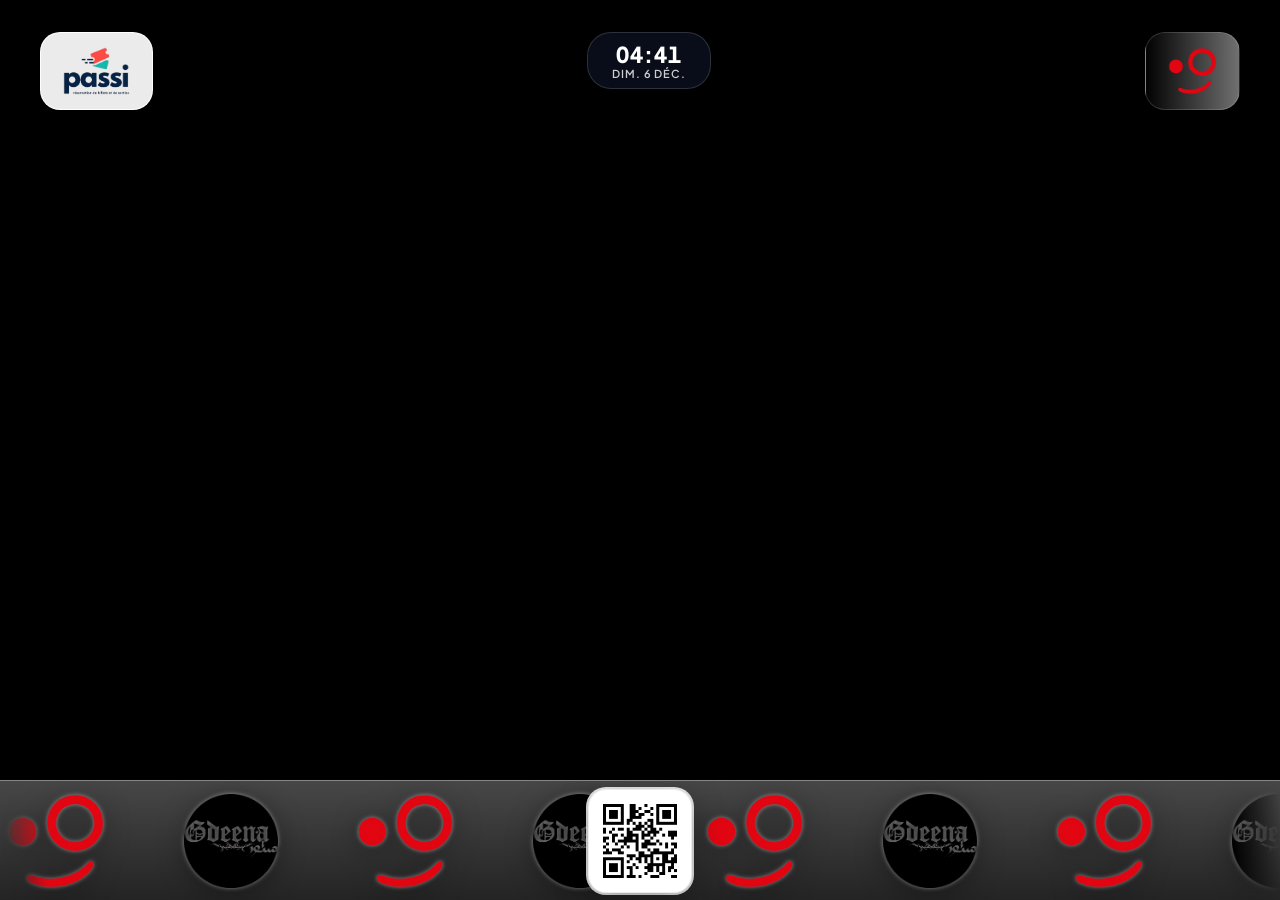
==== public/index.html @ ec6516af "Make L'Agora badge have the identical capsule shape and size as Passi with dark gradient color" ====
<!DOCTYPE html>
<html lang="fr">
<head>
  <meta charset="UTF-8">
  <meta name="viewport" content="width=device-width, initial-scale=1.0, maximum-scale=1.0, user-scalable=no">
  <title>PubScreen - Affichage Dynamique</title>
  <meta name="description" content="Système d'affichage dynamique numérique autonome et résilient pour centre commercial.">
  <meta name="theme-color" content="#ffffff">

  <!-- Google Fonts: Plus Jakarta Sans for ultra-clean modern signage typography -->
  <link rel="preconnect" href="https://fonts.googleapis.com">
  <link rel="preconnect" href="https://fonts.gstatic.com" crossorigin>
  <link href="https://fonts.googleapis.com/css2?family=Plus+Jakarta+Sans:wght@400;500;600;700;800&display=swap" rel="stylesheet">

  <link rel="stylesheet" href="style.css?v=12">
</head>
<body class="signage-body">

  <!-- ========================================================
       1. BACKGROUND VIDEO LAYER (Full screen, dual crossfade)
       ======================================================== -->
  <div class="video-container" id="video-container" aria-hidden="true">
    <video
      id="bg-video-a"
      class="bg-video is-active"
      autoplay
      muted
      playsinline
      preload="auto">
    </video>
    <video
      id="bg-video-b"
      class="bg-video"
      autoplay
      muted
      playsinline
      preload="auto">
    </video>
    <div class="video-vignette"></div>
  </div>

  <!-- Fallback visual if no video is loaded yet -->
  <div class="video-fallback" id="video-fallback">
    <div class="fallback-ambient-glow"></div>
  </div>

  <!-- ========================================================
       2. PERMANENT LOGOS (Top Corners)
       ======================================================== -->
  <header class="permanent-header" role="banner">
    <!-- Passi Logo: Top Left -->
    <div class="logo-wrapper logo-left" id="logo-passi-container">
      <img
        src="../logos/passi-logo.png?v=5"
        alt="Logo Passi"
        class="permanent-logo"
        id="logo-passi"
        loading="eager">
    </div>

    <!-- Live mall clock / status indicator -->
    <div class="header-center-info" id="mall-clock-container">
      <span class="live-clock" id="live-clock">--:--</span>
      <span class="live-date" id="live-date">--</span>
    </div>

    <!-- L'agora Logo: Top Right -->
    <div class="logo-wrapper logo-right" id="logo-lagora-container">
      <img
        src="../logos/lagora-logo.png?v=2"
        alt="Logo L'agora"
        class="permanent-logo"
        id="logo-lagora"
        loading="eager">
    </div>
  </header>

  <!-- ========================================================
       3. SPONSOR BAR (Fixed bottom bar, full-width marquee)
       ======================================================== -->
  <footer class="sponsor-bar" role="contentinfo" id="sponsor-bar">
    <!-- Continuous Full-Width Sponsor Marquee Track across entire bar -->
    <div class="sponsor-marquee-container" id="sponsor-marquee-container">
      <div class="sponsor-marquee-track" id="sponsor-marquee-track">
        <!-- Dynamically populated by app.js -->
      </div>
    </div>

    <!-- Center: Prominent QR Code to links.html (Stationary & 100% scannable) -->
    <div class="qr-center-container">
      <a href="links.html" class="qr-card" title="Scannez pour accéder aux liens">
        <div class="qr-frame">
          <img
            src="../logos/qr-code.png?v=3"
            alt="QR Code"
            class="qr-image"
            id="qr-image"
            loading="eager">
        </div>
      </a>
    </div>
  </footer>

  <!-- ========================================================
       4. OFFLINE & STATUS NOTIFICATIONS (Discreet)
       ======================================================== -->
  <div class="network-status-toast" id="network-status" aria-live="polite">
    <span class="status-indicator"></span>
    <span id="status-text">Mode en ligne</span>
  </div>

  <!-- Scripts -->
  <script src="app.js?v=10"></script>
</body>
</html>
---- public/style.css ----
/* ==========================================================================
   PubScreen - Digital Signage System
   Design System & Styling
   ========================================================================== */

:root {
  --color-white: #ffffff;
  --color-dark: #0f172a;
  --color-gray-500: #64748b;
  --color-gray-800: #1e293b;
  --color-accent: #2563eb;
  --color-accent-gold: #f59e0b;

  /* Glassmorphic values - translucent to show video behind bar */
  --sponsor-bar-bg: rgba(255, 255, 255, 0.22);
  --sponsor-bar-border: rgba(255, 255, 255, 0.38);
  --glass-shadow: 0 -8px 30px rgba(0, 0, 0, 0.18);

  --logo-capsule-bg: rgba(255, 255, 255, 0.92);
  --logo-capsule-border: rgba(255, 255, 255, 0.95);
  --logo-shadow: 0 10px 25px rgba(0, 0, 0, 0.22), 0 2px 6px rgba(0, 0, 0, 0.12);

  --font-family: 'Plus Jakarta Sans', -apple-system, BlinkMacSystemFont, 'Segoe UI', Roboto, sans-serif;
  --z-video: -1;
  --z-header: 50;
  --z-sponsor: 60;
  --z-status: 100;
}

/* Reset & Box Sizing */
*, *::before, *::after {
  box-sizing: border-box;
  margin: 0;
  padding: 0;
}

html, body {
  width: 100%;
  height: 100%;
  overflow: hidden;
  font-family: var(--font-family);
  background-color: #000000;
  color: var(--color-dark);
  -webkit-font-smoothing: antialiased;
  -moz-osx-font-smoothing: grayscale;
  user-select: none;
  -webkit-user-select: none;
  cursor: none; /* Ideal for public unattended kiosks, can be toggled by mouse movement */
}

/* Re-enable cursor when moving mouse for debugging */
body.show-cursor {
  cursor: default;
}

/* ==========================================================================
   1. BACKGROUND VIDEO LAYER
   ========================================================================== */
.video-container {
  position: fixed;
  inset: 0;
  width: 100vw;
  height: 100vh;
  z-index: var(--z-video);
  overflow: hidden;
  background-color: #000000;
}

.bg-video {
  position: absolute;
  top: 0;
  left: 0;
  width: 100%;
  height: 100%;
  object-fit: cover;
  opacity: 0;
  pointer-events: none;
  transition: opacity 1s cubic-bezier(0.4, 0, 0.2, 1);
  will-change: opacity;
}

.bg-video.is-active {
  opacity: 1;
}

/* Subtle cinematic edge vignette to ensure overlay text & logos pop */
.video-vignette {
  position: absolute;
  inset: 0;
  pointer-events: none;
  background: radial-gradient(
    circle at 50% 50%,
    transparent 60%,
    rgba(0, 0, 0, 0.25) 100%
  );
  z-index: 1;
}

/* Fallback glowing screen when no video is loaded */
.video-fallback {
  position: fixed;
  inset: 0;
  z-index: -2;
  background: linear-gradient(135deg, #090d16 0%, #151a2e 50%, #0d111c 100%);
  display: flex;
  align-items: center;
  justify-content: center;
}

.fallback-ambient-glow {
  width: 60vw;
  height: 60vw;
  max-width: 600px;
  max-height: 600px;
  border-radius: 50%;
  background: radial-gradient(circle, rgba(37, 99, 235, 0.25) 0%, transparent 70%);
  filter: blur(80px);
  animation: pulseAmbient 10s ease-in-out infinite alternate;
}

@keyframes pulseAmbient {
  0% { transform: scale(0.9) translate(-5%, -5%); opacity: 0.6; }
  100% { transform: scale(1.1) translate(5%, 5%); opacity: 0.9; }
}

/* ==========================================================================
   2. PERMANENT LOGOS & HEADER
   ========================================================================== */
.permanent-header {
  position: fixed;
  top: 0;
  left: 0;
  right: 0;
  display: flex;
  justify-content: space-between;
  align-items: flex-start;
  padding: 32px 40px;
  z-index: var(--z-header);
  pointer-events: none;
}

.logo-wrapper {
  pointer-events: auto;
  display: flex;
  align-items: center;
  justify-content: center;
  background: var(--logo-capsule-bg);
  backdrop-filter: blur(16px);
  -webkit-backdrop-filter: blur(16px);
  border: 1.5px solid var(--logo-capsule-border);
  border-radius: 20px;
  box-shadow: var(--logo-shadow);
  padding: 14px 22px;
  transition: transform 0.3s ease;
}

.logo-wrapper:hover {
  transform: translateY(-2px);
}

.permanent-logo {
  height: 48px;
  width: auto;
  max-width: 170px;
  object-fit: contain;
  display: block;
}

/* L'agora Logo (Top Right): Identical capsule shape & size as Passi, with dark gradient background */
.logo-wrapper.logo-right {
  background: linear-gradient(90deg, #020202 0%, #707070 100%);
  border: 1.5px solid rgba(255, 255, 255, 0.15);
  box-shadow: 0 10px 25px rgba(0, 0, 0, 0.4);
}

/* Center Clock Widget */
.header-center-info {
  display: flex;
  flex-direction: column;
  align-items: center;
  justify-content: center;
  background: rgba(15, 23, 42, 0.6);
  backdrop-filter: blur(16px);
  -webkit-backdrop-filter: blur(16px);
  border: 1px solid rgba(255, 255, 255, 0.15);
  border-radius: 24px;
  padding: 8px 24px;
  color: #ffffff;
  box-shadow: 0 8px 20px rgba(0, 0, 0, 0.3);
}

.live-clock {
  font-size: 22px;
  font-weight: 800;
  letter-spacing: 0.05em;
  font-variant-numeric: tabular-nums;
  line-height: 1.2;
}

.live-date {
  font-size: 11px;
  font-weight: 600;
  color: rgba(255, 255, 255, 0.8);
  text-transform: uppercase;
  letter-spacing: 0.08em;
}

/* ==========================================================================
   3. SPONSOR BAR (Bottom Screen)
   ========================================================================== */
.sponsor-bar {
  position: fixed;
  bottom: 0;
  left: 0;
  right: 0;
  width: 100%;
  height: 120px;
  z-index: var(--z-sponsor);
  background: linear-gradient(180deg, rgba(255, 255, 255, 0.28) 0%, rgba(255, 255, 255, 0.14) 100%);
  backdrop-filter: blur(8px) saturate(140%);
  -webkit-backdrop-filter: blur(8px) saturate(140%);
  border-top: 1px solid rgba(255, 255, 255, 0.45);
  box-shadow: 0 -8px 30px rgba(0, 0, 0, 0.2);
  display: flex;
  align-items: center;
  justify-content: center;
  padding: 0;
  overflow: hidden;
}

/* Full-width scrolling marquee container spanning the entire bar */
.sponsor-marquee-container {
  position: absolute;
  top: 0;
  left: 0;
  right: 0;
  bottom: 0;
  width: 100%;
  height: 100%;
  display: flex;
  align-items: center;
  overflow: hidden;
  mask-image: linear-gradient(to right, transparent, black 48px, black calc(100% - 48px), transparent);
  -webkit-mask-image: linear-gradient(to right, transparent, black 48px, black calc(100% - 48px), transparent);
  pointer-events: none;
}

.sponsor-marquee-track {
  display: flex;
  align-items: center;
  gap: 64px;
  width: max-content;
  animation: sponsorMarqueeScroll 32s linear infinite;
  will-change: transform;
  pointer-events: auto;
}

@keyframes sponsorMarqueeScroll {
  0% {
    transform: translate3d(0, 0, 0);
  }
  100% {
    transform: translate3d(-50%, 0, 0);
  }
}

/* Individual sponsor logos in the continuous ribbon (No white band, pure logo) */
.sponsor-card {
  flex-shrink: 0;
  height: 96px;
  display: flex;
  align-items: center;
  justify-content: center;
  background: transparent;
  border: none;
  box-shadow: none;
  padding: 0 8px;
  transition: transform 0.3s ease;
}

.sponsor-card-img {
  height: 94px;
  width: auto;
  max-width: 240px;
  object-fit: contain;
  display: block;
  filter: drop-shadow(0 0 2px rgba(255, 255, 255, 0.45)) drop-shadow(0 4px 14px rgba(0, 0, 0, 0.4));
}

/* Center QR Code Container (Stationary on top of ribbon) */
.qr-center-container {
  display: flex;
  justify-content: center;
  align-items: center;
  position: relative;
  z-index: 10;
  pointer-events: auto;
}

.qr-card {
  display: flex;
  align-items: center;
  justify-content: center;
  background: #ffffff;
  padding: 6px;
  border-radius: 18px;
  box-shadow: 0 8px 32px rgba(0, 0, 0, 0.35), 0 0 0 2px rgba(255, 255, 255, 0.9);
  border: 1px solid rgba(0, 0, 0, 0.08);
  text-decoration: none;
  transition: transform 0.2s ease, box-shadow 0.2s ease;
  pointer-events: auto;
}

.qr-card:hover {
  transform: scale(1.03);
  box-shadow: 0 12px 36px rgba(0, 0, 0, 0.42);
}

.qr-frame {
  position: relative;
  width: 90px;
  height: 90px;
  background: #ffffff;
  border-radius: 14px;
  overflow: hidden;
  display: flex;
  align-items: center;
  justify-content: center;
  padding: 2px;
}

.qr-image {
  width: 100%;
  height: 100%;
  object-fit: contain;
  display: block;
}

/* ==========================================================================
   4. TOAST / STATUS NOTIFICATIONS
   ========================================================================== */
.network-status-toast {
  position: fixed;
  top: 36px;
  left: 50%;
  transform: translateX(-50%) translateY(-100px);
  background: rgba(15, 23, 42, 0.9);
  color: #ffffff;
  padding: 8px 18px;
  border-radius: 30px;
  font-size: 13px;
  font-weight: 600;
  display: flex;
  align-items: center;
  gap: 10px;
  backdrop-filter: blur(12px);
  -webkit-backdrop-filter: blur(12px);
  border: 1px solid rgba(255, 255, 255, 0.15);
  box-shadow: 0 10px 25px rgba(0, 0, 0, 0.3);
  z-index: var(--z-status);
  transition: transform 0.4s cubic-bezier(0.16, 1, 0.3, 1), opacity 0.4s;
  opacity: 0;
  pointer-events: none;
}

.network-status-toast.visible {
  transform: translateX(-50%) translateY(0);
  opacity: 1;
}

.network-status-toast .status-indicator {
  width: 8px;
  height: 8px;
  border-radius: 50%;
  background-color: #10b981;
}

.network-status-toast.is-offline .status-indicator {
  background-color: #ef4444;
  box-shadow: 0 0 8px rgba(239, 68, 68, 0.8);
}

/* ==========================================================================
   5. RESPONSIVE OPTIMIZATIONS (Kiosks, Vertical / Portrait Screens)
   ========================================================================== */
@media (max-width: 900px) {
  .sponsor-bar {
    height: 110px;
    padding: 0 20px;
  }

  .sponsor-bar-inner {
    gap: 16px;
  }

  .sponsor-subtitle {
    display: none;
  }

  .qr-center-container {
    transform: translateY(0);
  }

  .qr-frame {
    width: 84px;
    height: 84px;
  }

  .sponsor-display-box {
    width: 140px;
    height: 56px;
  }

  .sponsor-progress-bar {
    width: 140px;
  }

  .permanent-header {
    padding: 20px 24px;
  }

  .permanent-logo {
    height: 36px;
  }

  .header-center-info {
    display: none;
  }
}
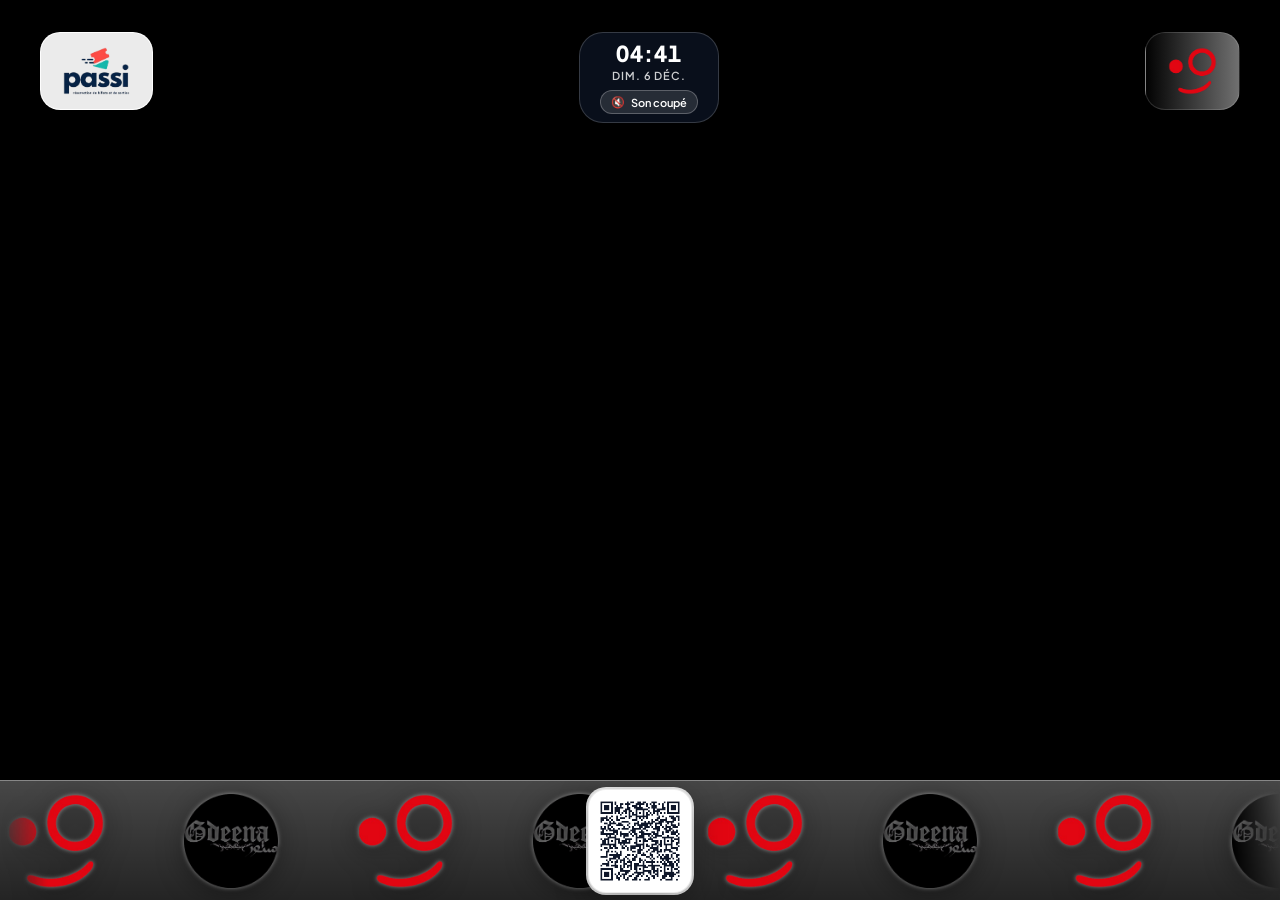
==== commit 48793d8f: "fix(signage): fix video display, add audio controls, 30m loop, and real QR code" ====
--- a/public/index.html
+++ b/public/index.html
@@ -12,7 +12,14 @@
   <link rel="preconnect" href="https://fonts.gstatic.com" crossorigin>
   <link href="https://fonts.googleapis.com/css2?family=Plus+Jakarta+Sans:wght@400;500;600;700;800&display=swap" rel="stylesheet">
 
-  <link rel="stylesheet" href="style.css?v=12">
+  <link rel="icon" type="image/x-icon" href="../favicon.ico">
+  <link rel="shortcut icon" href="../favicon.ico">
+  <link rel="stylesheet" href="style.css?v=13">
+  <script>
+    if (window.location.pathname.endsWith('/public')) {
+      window.location.replace(window.location.pathname + '/' + window.location.search);
+    }
+  </script>
 </head>
 <body class="signage-body">
 
@@ -58,10 +65,14 @@
         loading="eager">
     </div>
 
-    <!-- Live mall clock / status indicator -->
+    <!-- Live mall clock / status indicator & audio toggle -->
     <div class="header-center-info" id="mall-clock-container">
       <span class="live-clock" id="live-clock">--:--</span>
       <span class="live-date" id="live-date">--</span>
+      <button class="audio-pill-btn" id="audio-toggle" type="button" aria-label="Contrôle audio" title="Cliquer pour activer/couper le son">
+        <span class="audio-pill-icon" id="audio-icon">🔇</span>
+        <span class="audio-pill-label" id="audio-label">Son coupé</span>
+      </button>
     </div>
 
     <!-- L'agora Logo: Top Right -->
@@ -86,18 +97,18 @@
       </div>
     </div>
 
-    <!-- Center: Prominent QR Code to links.html (Stationary & 100% scannable) -->
+    <!-- Center: Prominent Real QR Code (Static display for smartphone cameras, not a button) -->
     <div class="qr-center-container">
-      <a href="links.html" class="qr-card" title="Scannez pour accéder aux liens">
+      <div class="qr-card" role="img" aria-label="QR Code vers les liens officiels">
         <div class="qr-frame">
           <img
-            src="../logos/qr-code.png?v=3"
-            alt="QR Code"
+            src="../logos/qr-code.png?v=6"
+            alt="QR Code Passi"
             class="qr-image"
             id="qr-image"
             loading="eager">
         </div>
-      </a>
+      </div>
     </div>
   </footer>
 
@@ -110,6 +121,6 @@
   </div>
 
   <!-- Scripts -->
-  <script src="app.js?v=10"></script>
+  <script src="app.js?v=13"></script>
 </body>
 </html>
--- a/public/style.css
+++ b/public/style.css
@@ -21,7 +21,7 @@
   --logo-shadow: 0 10px 25px rgba(0, 0, 0, 0.22), 0 2px 6px rgba(0, 0, 0, 0.12);
 
   --font-family: 'Plus Jakarta Sans', -apple-system, BlinkMacSystemFont, 'Segoe UI', Roboto, sans-serif;
-  --z-video: -1;
+  --z-video: 1;
   --z-header: 50;
   --z-sponsor: 60;
   --z-status: 100;
@@ -100,11 +100,18 @@
 .video-fallback {
   position: fixed;
   inset: 0;
-  z-index: -2;
+  z-index: 0;
   background: linear-gradient(135deg, #090d16 0%, #151a2e 50%, #0d111c 100%);
   display: flex;
   align-items: center;
   justify-content: center;
+  pointer-events: none;
+  transition: opacity 0.8s ease, visibility 0.8s ease;
+}
+
+.video-fallback.is-hidden {
+  opacity: 0;
+  visibility: hidden;
 }
 
 .fallback-ambient-glow {
@@ -173,20 +180,22 @@
   box-shadow: 0 10px 25px rgba(0, 0, 0, 0.4);
 }
 
-/* Center Clock Widget */
+/* Center Clock Widget & Audio Control */
 .header-center-info {
+  pointer-events: auto;
   display: flex;
   flex-direction: column;
   align-items: center;
   justify-content: center;
-  background: rgba(15, 23, 42, 0.6);
+  gap: 4px;
+  background: rgba(15, 23, 42, 0.65);
   backdrop-filter: blur(16px);
   -webkit-backdrop-filter: blur(16px);
-  border: 1px solid rgba(255, 255, 255, 0.15);
+  border: 1px solid rgba(255, 255, 255, 0.18);
   border-radius: 24px;
-  padding: 8px 24px;
+  padding: 8px 20px;
   color: #ffffff;
-  box-shadow: 0 8px 20px rgba(0, 0, 0, 0.3);
+  box-shadow: 0 8px 20px rgba(0, 0, 0, 0.35);
 }
 
 .live-clock {
@@ -194,7 +203,7 @@
   font-weight: 800;
   letter-spacing: 0.05em;
   font-variant-numeric: tabular-nums;
-  line-height: 1.2;
+  line-height: 1.1;
 }
 
 .live-date {
@@ -203,6 +212,48 @@
   color: rgba(255, 255, 255, 0.8);
   text-transform: uppercase;
   letter-spacing: 0.08em;
+}
+
+.audio-pill-btn {
+  margin-top: 4px;
+  background: rgba(255, 255, 255, 0.12);
+  border: 1px solid rgba(255, 255, 255, 0.25);
+  border-radius: 999px;
+  color: #ffffff;
+  padding: 4px 10px;
+  font-size: 11px;
+  font-weight: 600;
+  display: inline-flex;
+  align-items: center;
+  gap: 6px;
+  cursor: pointer;
+  transition: all 0.25s cubic-bezier(0.4, 0, 0.2, 1);
+  font-family: inherit;
+  outline: none;
+}
+
+.audio-pill-btn:hover {
+  background: rgba(255, 255, 255, 0.24);
+  transform: scale(1.05);
+}
+
+.audio-pill-btn:active {
+  transform: scale(0.97);
+}
+
+.audio-pill-btn.is-active {
+  background: rgba(37, 99, 235, 0.45);
+  border-color: rgba(96, 165, 250, 0.7);
+  box-shadow: 0 0 14px rgba(37, 99, 235, 0.6);
+}
+
+.audio-pill-btn:not(.is-active) {
+  animation: pulseSubtleAudio 3s ease-in-out infinite;
+}
+
+@keyframes pulseSubtleAudio {
+  0%, 100% { border-color: rgba(255, 255, 255, 0.25); }
+  50% { border-color: rgba(245, 158, 11, 0.7); box-shadow: 0 0 10px rgba(245, 158, 11, 0.35); }
 }
 
 /* ==========================================================================
@@ -306,14 +357,9 @@
   border-radius: 18px;
   box-shadow: 0 8px 32px rgba(0, 0, 0, 0.35), 0 0 0 2px rgba(255, 255, 255, 0.9);
   border: 1px solid rgba(0, 0, 0, 0.08);
-  text-decoration: none;
-  transition: transform 0.2s ease, box-shadow 0.2s ease;
-  pointer-events: auto;
-}
-
-.qr-card:hover {
-  transform: scale(1.03);
-  box-shadow: 0 12px 36px rgba(0, 0, 0, 0.42);
+  pointer-events: none;
+  cursor: default;
+  user-select: none;
 }
 
 .qr-frame {
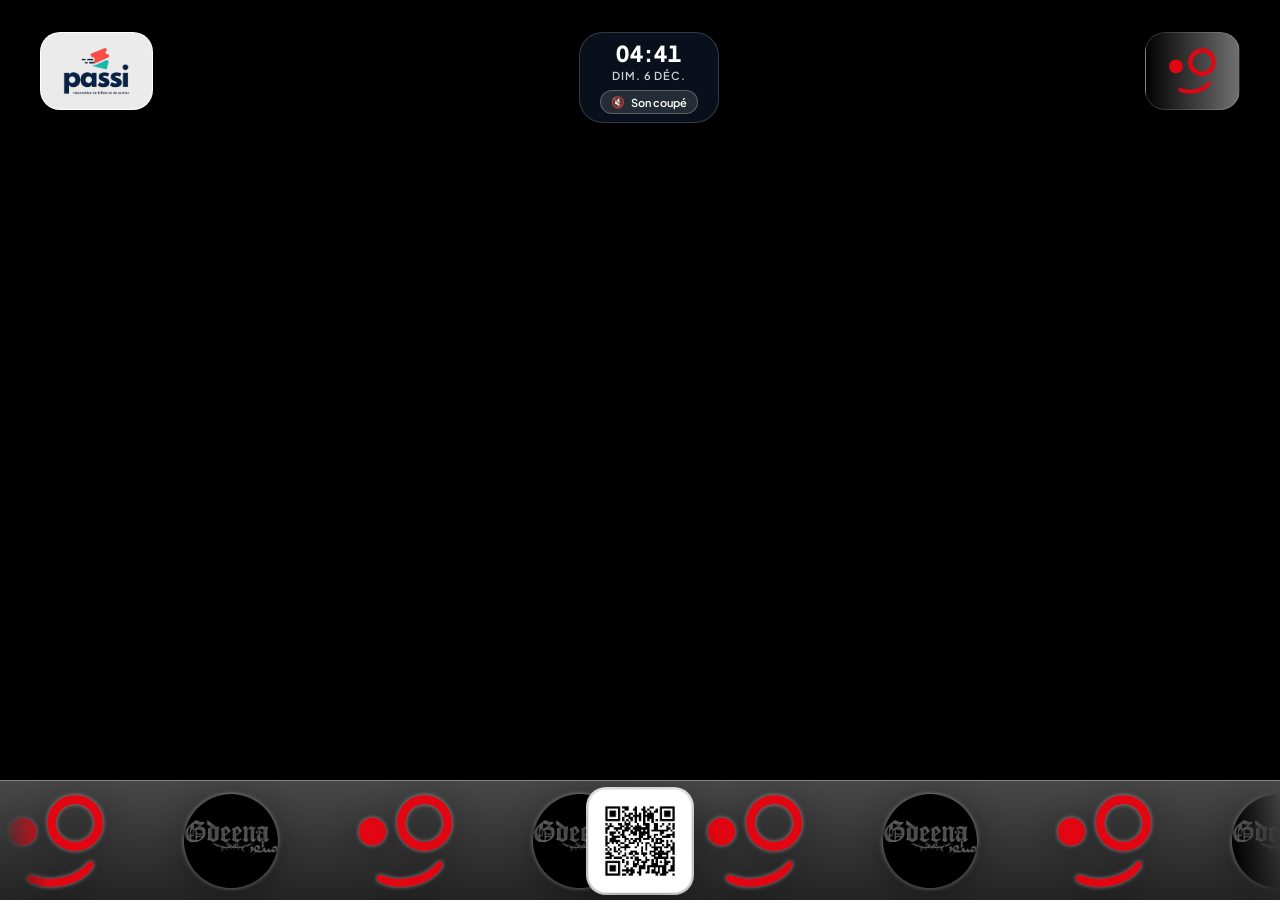
==== commit 26af4626: "feat(links): deploy secure /our-pages route on Vercel and link QR code directly to it" ====
--- a/public/index.html
+++ b/public/index.html
@@ -12,9 +12,9 @@
   <link rel="preconnect" href="https://fonts.gstatic.com" crossorigin>
   <link href="https://fonts.googleapis.com/css2?family=Plus+Jakarta+Sans:wght@400;500;600;700;800&display=swap" rel="stylesheet">
 
-  <link rel="icon" type="image/x-icon" href="../favicon.ico">
-  <link rel="shortcut icon" href="../favicon.ico">
-  <link rel="stylesheet" href="style.css?v=13">
+  <link rel="icon" type="image/x-icon" href="favicon.ico">
+  <link rel="shortcut icon" href="favicon.ico">
+  <link rel="stylesheet" href="style.css?v=14">
   <script>
     if (window.location.pathname.endsWith('/public')) {
       window.location.replace(window.location.pathname + '/' + window.location.search);
@@ -58,11 +58,12 @@
     <!-- Passi Logo: Top Left -->
     <div class="logo-wrapper logo-left" id="logo-passi-container">
       <img
-        src="../logos/passi-logo.png?v=5"
+        src="logos/passi-logo.png?v=6"
         alt="Logo Passi"
         class="permanent-logo"
         id="logo-passi"
-        loading="eager">
+        loading="eager"
+        onerror="if(!this.getAttribute('data-err')){this.setAttribute('data-err','1');this.src='../logos/passi-logo.png?v=6';}">
     </div>
 
     <!-- Live mall clock / status indicator & audio toggle -->
@@ -78,11 +79,12 @@
     <!-- L'agora Logo: Top Right -->
     <div class="logo-wrapper logo-right" id="logo-lagora-container">
       <img
-        src="../logos/lagora-logo.png?v=2"
+        src="logos/lagora-logo.png?v=2"
         alt="Logo L'agora"
         class="permanent-logo"
         id="logo-lagora"
-        loading="eager">
+        loading="eager"
+        onerror="if(!this.getAttribute('data-err')){this.setAttribute('data-err','1');this.src='../logos/lagora-logo.png?v=2';}">
     </div>
   </header>
 
@@ -102,11 +104,12 @@
       <div class="qr-card" role="img" aria-label="QR Code vers les liens officiels">
         <div class="qr-frame">
           <img
-            src="../logos/qr-code.png?v=6"
+            src="logos/qr-code.png?v=7"
             alt="QR Code Passi"
             class="qr-image"
             id="qr-image"
-            loading="eager">
+            loading="eager"
+            onerror="if(!this.getAttribute('data-err')){this.setAttribute('data-err','1');this.src='../logos/qr-code.png?v=7';}">
         </div>
       </div>
     </div>
@@ -121,6 +124,6 @@
   </div>
 
   <!-- Scripts -->
-  <script src="app.js?v=13"></script>
+  <script src="app.js?v=14"></script>
 </body>
 </html>
